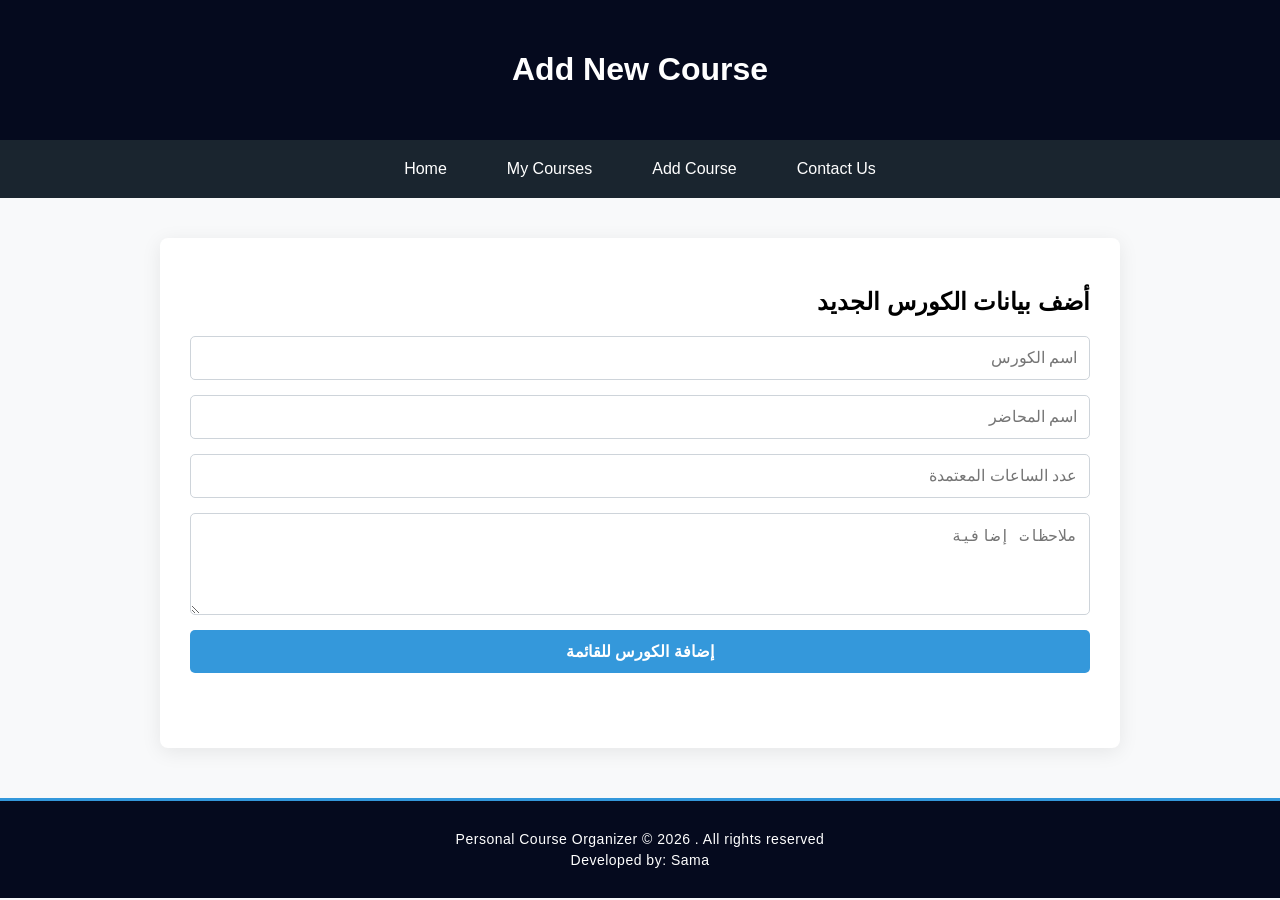
==== add.html @ 5fa11c2e "Add files via upload" ====
<!DOCTYPE html>
<html lang="ar" dir="rtl">
<head>
    <meta charset="UTF-8">
    <title>Add Course - إضافة كورس</title>
    <link rel="stylesheet" href="style.css">
</head>
<body>
    <header>
        <h1>Add New Course</h1>
    </header>
    <nav>
        <a href="index.html">Home</a>
        <a href="courses.html">My Courses</a>
        <a href="add.html">Add Course</a>
        <a href="contact.html">Contact Us</a>
    </nav>
    <main>
        <h2>أضف بيانات الكورس الجديد</h2>
        <form>
            <input type="text" placeholder="اسم الكورس" required>
            <input type="text" placeholder="اسم المحاضر" required>
            <input type="number" placeholder="عدد الساعات المعتمدة">
            <textarea rows="4" placeholder="ملاحظات إضافية"></textarea>
            <button type="submit">إضافة الكورس للقائمة</button>
        </form>
    </main>
    <footer>
        <p>Personal Course Organizer &copy; 2026 . All rights reserved</p>
        <p>Developed by: Sama</p>
    </footer>
</body>
</html>
---- style.css ----
:root {
    --primary-color: #050a1e; /* كحلي غامق جداً للفخامة */
    --accent-color: #3498db;  /* أزرق فاتح للروابط والزراير */
    --bg-color: #f8f9fa;
    --white: #ffffff;
}

body {
    font-family: 'Segoe UI', Tahoma, Geneva, Verdana, sans-serif;
    margin: 0;
    padding: 0;
    background-color: var(--bg-color);
    direction: rtl; /* لضبط الاتجاه العربي */
}

header {
    background: var(--primary-color);
    color: var(--white);
    padding: 30px 0;
    text-align: center;
    box-shadow: 0 2px 5px rgba(0,0,0,0.2);
}

nav {
    background: #1a252f;
    display: flex;
    justify-content: center; /* ده المسؤول عن التوسط */
    align-items: center;     /* ده بيوسطهم رأسياً */
    padding: 12px;
    position: sticky;
    top: 0;
    z-index: 1000;
    direction: ltr;          /* عشان Home تبدأ من الشمال */
    gap: 10px;               /* بيعمل مسافات متساوية بين الروابط */
}
nav a {
    color: white;
    text-decoration: none;
    padding: 8px 20px;
    margin: 0 5px;
    font-weight: 500;
    transition: 0.3s;
}

nav a:hover {
    background: var(--accent-color);
    border-radius: 4px;
}

main {
    max-width: 900px;
    margin: 40px auto;
    padding: 30px;
    background: var(--white);
    min-height: 450px;
    border-radius: 8px;
    box-shadow: 0 4px 20px rgba(0,0,0,0.08);
}

/* تنسيق الجداول */
table {
    width: 100%;
    border-collapse: collapse;
    margin-top: 25px;
}

th, td {
    padding: 15px;
    border: 1px solid #dee2e6;
    text-align: center;
}

th {
    background-color: var(--primary-color);
    color: white;
}

tr:nth-child(even) { background-color: #fdfdfd; }

tr:hover { 
    background-color: #f1f7fd; 
    transition: 0.2s; 
}

/* تنسيق النماذج */
form {
    display: flex;
    flex-direction: column;
    gap: 15px;
}

input, textarea {
    padding: 12px;
    border: 1px solid #ced4da;
    border-radius: 5px;
    font-size: 16px;
}

button {
    padding: 12px;
    background: var(--accent-color);
    color: white;
    border: none;
    border-radius: 5px;
    cursor: pointer;
    font-weight: bold;
    font-size: 16px;
}

button:hover { background: #2980b9; }

/* الفوتر (الحقوق المحفوظة) - مثل الصورة تماماً */
footer {
    background-color: var(--primary-color);
    color: white;
    text-align: center;
    padding: 25px 0;
    margin-top: 50px;
    border-top: 3px solid var(--accent-color);
}

footer p {
    margin: 5px 0;
    font-size: 14px;
    letter-spacing: 0.5px;
}

/* تنسيق احترافي للموبايل - الوضع العمودي */
@media (max-width: 600px) {
    nav { 
        flex-direction: row; /* يخلي القائمة جنب بعضها */
        flex-wrap: wrap;    /* لو الكلام كتير ينزل سطر جديد تلقائي */
        justify-content: center;
        gap: 5px;
    }
    
    nav a {
        padding: 5px 10px;
        font-size: 13px; /* تصغير الخط شوية عشان يكفي العرض */
    }

    main { 
        margin: 10px; 
        padding: 15px;
        width: auto;
    }

    /* سر جمال الجدول على الموبايل */
    table {
        display: block;
        overflow-x: auto; /* يخلي الدكتور يشد الجدول يمين وشمال بصابعه لو كبير */
        white-space: nowrap;
    }

    header h1 {
        font-size: 1.5rem; /* تصغير العنوان عشان مياخدش مساحة */
    }
}
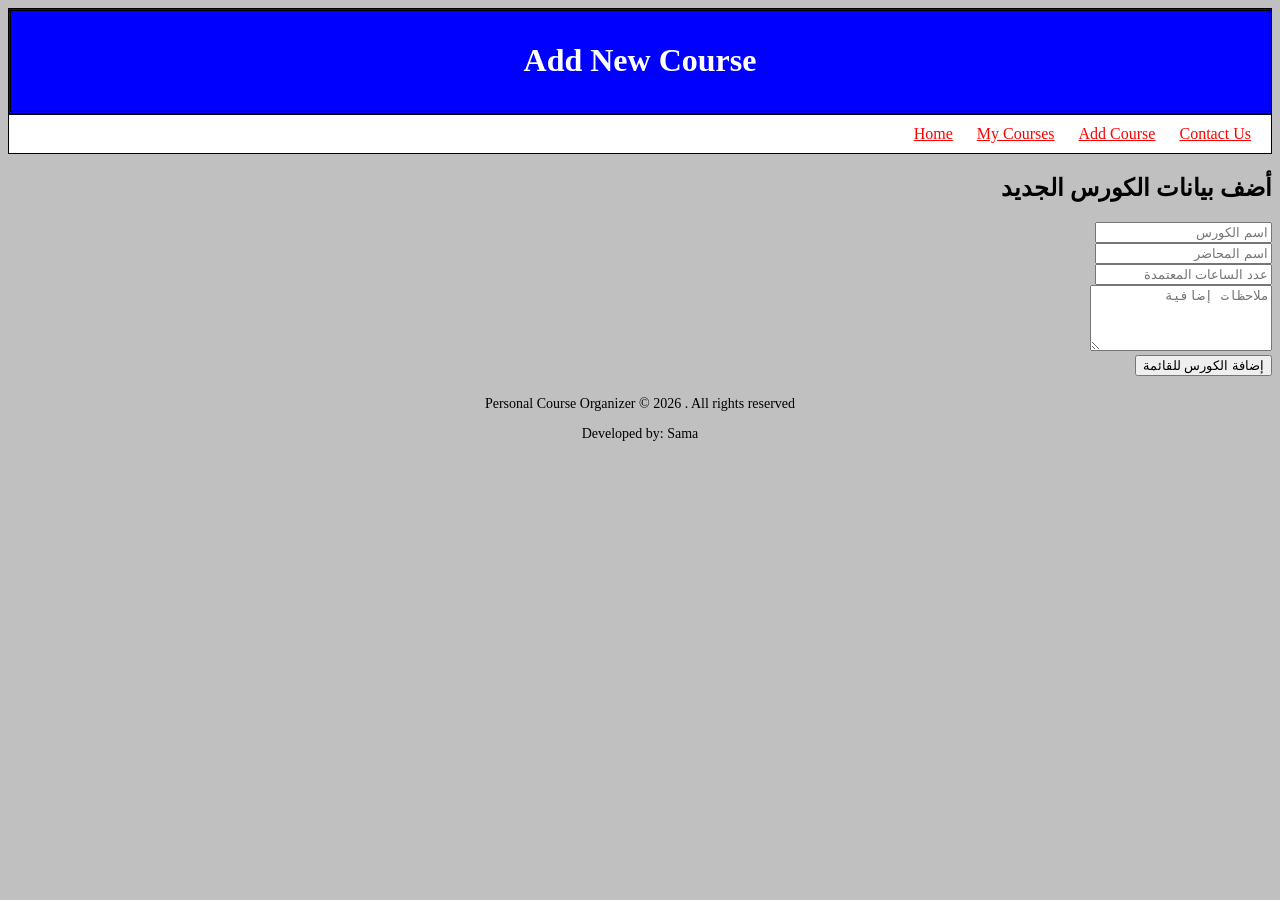
==== commit ca84aa2d: "Add files via upload" ====
--- a/add.html
+++ b/add.html
@@ -18,10 +18,10 @@
     <main>
         <h2>أضف بيانات الكورس الجديد</h2>
         <form>
-            <input type="text" placeholder="اسم الكورس" required>
-            <input type="text" placeholder="اسم المحاضر" required>
-            <input type="number" placeholder="عدد الساعات المعتمدة">
-            <textarea rows="4" placeholder="ملاحظات إضافية"></textarea>
+            <input type="text" placeholder="اسم الكورس" required><br>
+            <input type="text" placeholder="اسم المحاضر" required><br>
+            <input type="number" placeholder="عدد الساعات المعتمدة"><br>
+            <textarea rows="4" placeholder="ملاحظات إضافية"></textarea><br>
             <button type="submit">إضافة الكورس للقائمة</button>
         </form>
     </main>
--- a/style.css
+++ b/style.css
@@ -1,158 +1,55 @@
-:root {
-    --primary-color: #050a1e; /* كحلي غامق جداً للفخامة */
-    --accent-color: #3498db;  /* أزرق فاتح للروابط والزراير */
-    --bg-color: #f8f9fa;
-    --white: #ffffff;
-}
-
+/* ألوان صريحة وشغل بدائي */
 body {
-    font-family: 'Segoe UI', Tahoma, Geneva, Verdana, sans-serif;
-    margin: 0;
-    padding: 0;
-    background-color: var(--bg-color);
-    direction: rtl; /* لضبط الاتجاه العربي */
+    background-color: silver; /* لون رمادي قديم */
+    direction: rtl;
+    font-family: "Times New Roman", serif;
 }
 
 header {
-    background: var(--primary-color);
-    color: var(--white);
-    padding: 30px 0;
+    background-color: blue;
+    color: white;
     text-align: center;
-    box-shadow: 0 2px 5px rgba(0,0,0,0.2);
+    padding: 10px;
+    border: 3px double black; 
 }
 
 nav {
-    background: #1a252f;
-    display: flex;
-    justify-content: center; /* ده المسؤول عن التوسط */
-    align-items: center;     /* ده بيوسطهم رأسياً */
-    padding: 12px;
-    position: sticky;
-    top: 0;
-    z-index: 1000;
-    direction: ltr;          /* عشان Home تبدأ من الشمال */
-    gap: 10px;               /* بيعمل مسافات متساوية بين الروابط */
-}
-nav a {
-    color: white;
-    text-decoration: none;
-    padding: 8px 20px;
-    margin: 0 5px;
-    font-weight: 500;
-    transition: 0.3s;
+    background-color: white;
+    padding: 10px;
+    border: 1px solid black;
 }
 
-nav a:hover {
-    background: var(--accent-color);
-    border-radius: 4px;
+nav a {
+    color: red; 
+    margin: 10px;
 }
 
-main {
-    max-width: 900px;
-    margin: 40px auto;
-    padding: 30px;
-    background: var(--white);
-    min-height: 450px;
-    border-radius: 8px;
-    box-shadow: 0 4px 20px rgba(0,0,0,0.08);
+.container {
+    background-color: white;
+    margin: 20px;
+    padding: 15px;
+    border: 1px solid blue;
 }
 
-/* تنسيق الجداول */
+footer {
+    text-align: center;
+    margin-top: 20px;
+    font-size: 14px;
+    color: black;
+}
 table {
     width: 100%;
-    border-collapse: collapse;
-    margin-top: 25px;
+    border-collapse: collapse; 
+    margin-top: 20px;
 }
 
-th, td {
-    padding: 15px;
-    border: 1px solid #dee2e6;
+table th, table td {
+    border: 1px solid black; 
+    padding: 10px;
     text-align: center;
 }
 
-th {
-    background-color: var(--primary-color);
-    color: white;
-}
-
-tr:nth-child(even) { background-color: #fdfdfd; }
-
-tr:hover { 
-    background-color: #f1f7fd; 
-    transition: 0.2s; 
-}
-
-/* تنسيق النماذج */
-form {
-    display: flex;
-    flex-direction: column;
-    gap: 15px;
-}
-
-input, textarea {
-    padding: 12px;
-    border: 1px solid #ced4da;
-    border-radius: 5px;
-    font-size: 16px;
-}
-
-button {
-    padding: 12px;
-    background: var(--accent-color);
-    color: white;
-    border: none;
-    border-radius: 5px;
-    cursor: pointer;
+table th {
+    background-color: #f2f2f2; 
     font-weight: bold;
-    font-size: 16px;
-}
-
-button:hover { background: #2980b9; }
-
-/* الفوتر (الحقوق المحفوظة) - مثل الصورة تماماً */
-footer {
-    background-color: var(--primary-color);
-    color: white;
-    text-align: center;
-    padding: 25px 0;
-    margin-top: 50px;
-    border-top: 3px solid var(--accent-color);
-}
-
-footer p {
-    margin: 5px 0;
-    font-size: 14px;
-    letter-spacing: 0.5px;
-}
-
-/* تنسيق احترافي للموبايل - الوضع العمودي */
-@media (max-width: 600px) {
-    nav { 
-        flex-direction: row; /* يخلي القائمة جنب بعضها */
-        flex-wrap: wrap;    /* لو الكلام كتير ينزل سطر جديد تلقائي */
-        justify-content: center;
-        gap: 5px;
-    }
-    
-    nav a {
-        padding: 5px 10px;
-        font-size: 13px; /* تصغير الخط شوية عشان يكفي العرض */
-    }
-
-    main { 
-        margin: 10px; 
-        padding: 15px;
-        width: auto;
-    }
-
-    /* سر جمال الجدول على الموبايل */
-    table {
-        display: block;
-        overflow-x: auto; /* يخلي الدكتور يشد الجدول يمين وشمال بصابعه لو كبير */
-        white-space: nowrap;
-    }
-
-    header h1 {
-        font-size: 1.5rem; /* تصغير العنوان عشان مياخدش مساحة */
-    }
 }
